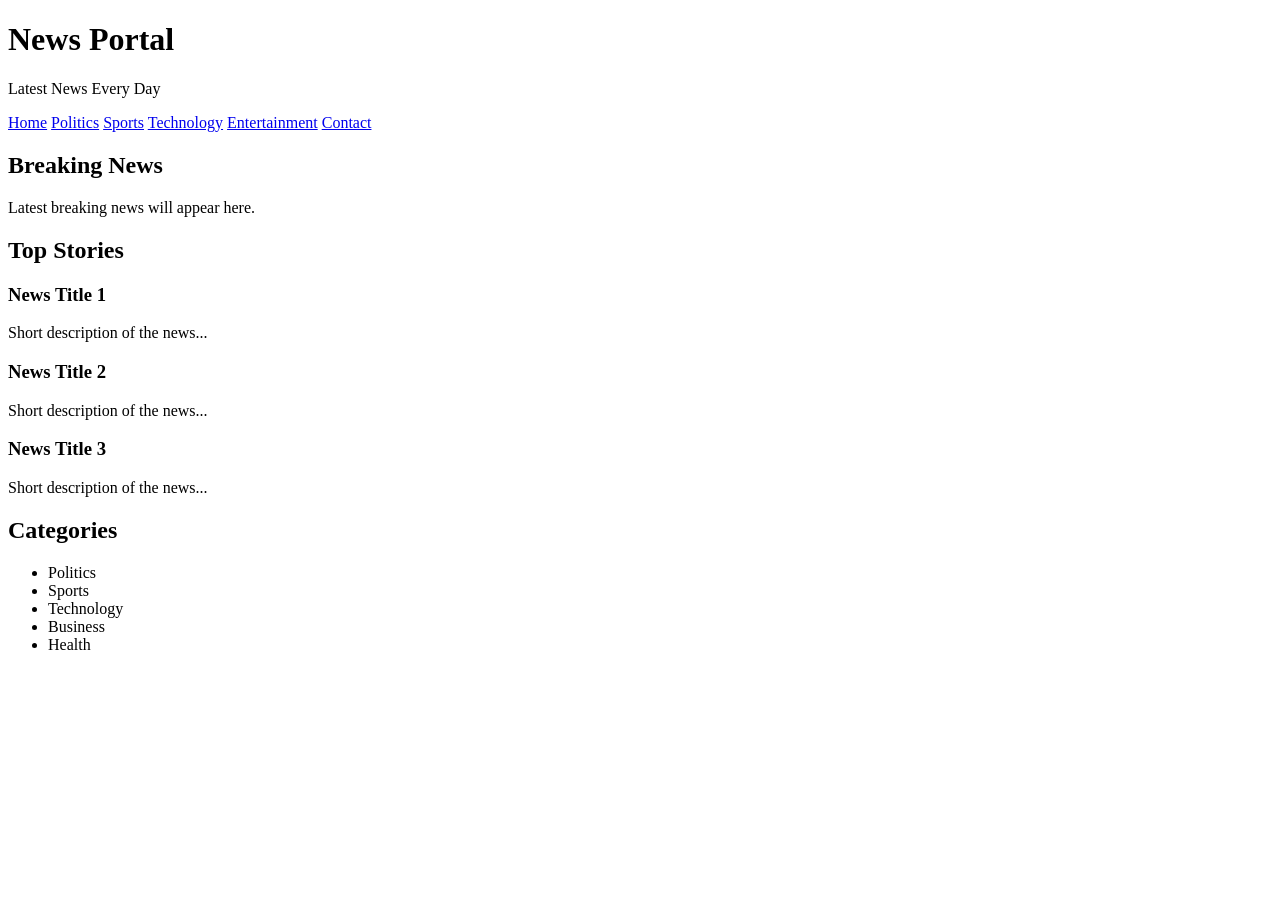
==== index.html @ fc3e78a5 "5th commit" ====
<!DOCTYPE html>
<html lang="en">
<head>
    <meta charset="UTF-8">
    <meta name="viewport" content="width=device-width, initial-scale=1.0">
    <title>News Portal</title>
    <link rel="stylesheet" href="style.css">
</head>
<body>

    <!-- Header -->
    <header>
        <h1>News Portal</h1>
        <p>Latest News Every Day</p>
    </header>

    <!-- Navbar -->
    <nav>
        <a href="#">Home</a>
        <a href="#">Politics</a>
        <a href="#">Sports</a>
        <a href="#">Technology</a>
        <a href="#">Entertainment</a>
        <a href="#">Contact</a>
    </nav>

    <!-- Breaking News -->
    <section id="breaking-news">
        <h2>Breaking News</h2>
        <p>Latest breaking news will appear here.</p>
    </section>

    <!-- Top Stories -->
    <section id="top-stories">
        <h2>Top Stories</h2>

        <article>
            <h3>News Title 1</h3>
            <p>Short description of the news...</p>
        </article>

        <article>
            <h3>News Title 2</h3>
            <p>Short description of the news...</p>
        </article>

        <article>
            <h3>News Title 3</h3>
            <p>Short description of the news...</p>
        </article>
    </section>

    <!-- Categories -->
    <section id="categories">
        <h2>Categories</h2>
        <ul>
            <li>Politics</li>
            <li>Sports</li>
            <li>Technology</li>
            <li>Business</li>
            <li>Health</li>
        </ul>
    </section>

    <script src="script.js"></script>
</body>
</html><!DOCTYPE html>
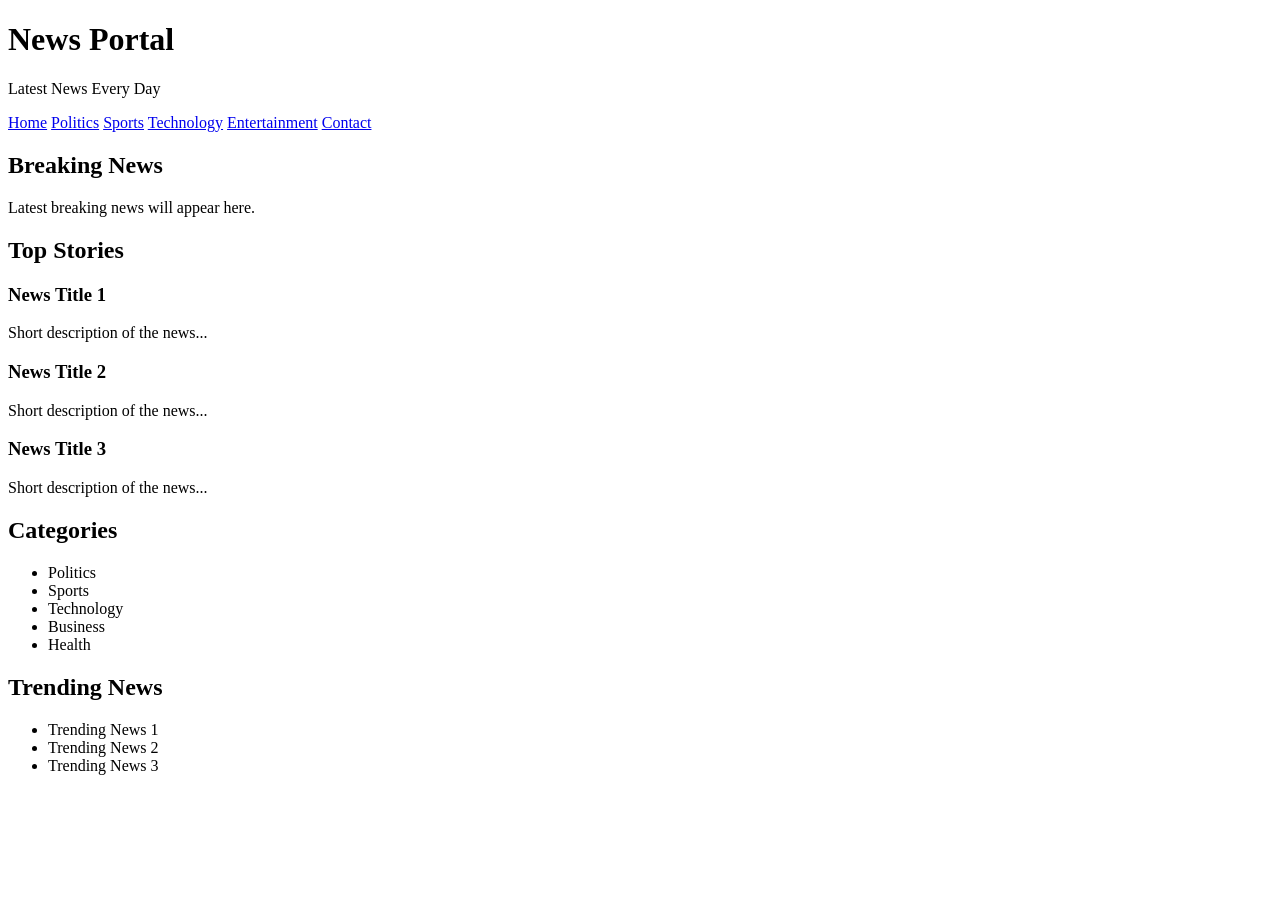
==== commit 3a7088ee: "6th commit" ====
--- a/index.html
+++ b/index.html
@@ -62,6 +62,16 @@
         </ul>
     </section>
 
+    <!-- Sidebar -->
+    <aside>
+        <h2>Trending News</h2>
+        <ul>
+            <li>Trending News 1</li>
+            <li>Trending News 2</li>
+            <li>Trending News 3</li>
+        </ul>
+    </aside>
+
     <script src="script.js"></script>
 </body>
 </html><!DOCTYPE html>
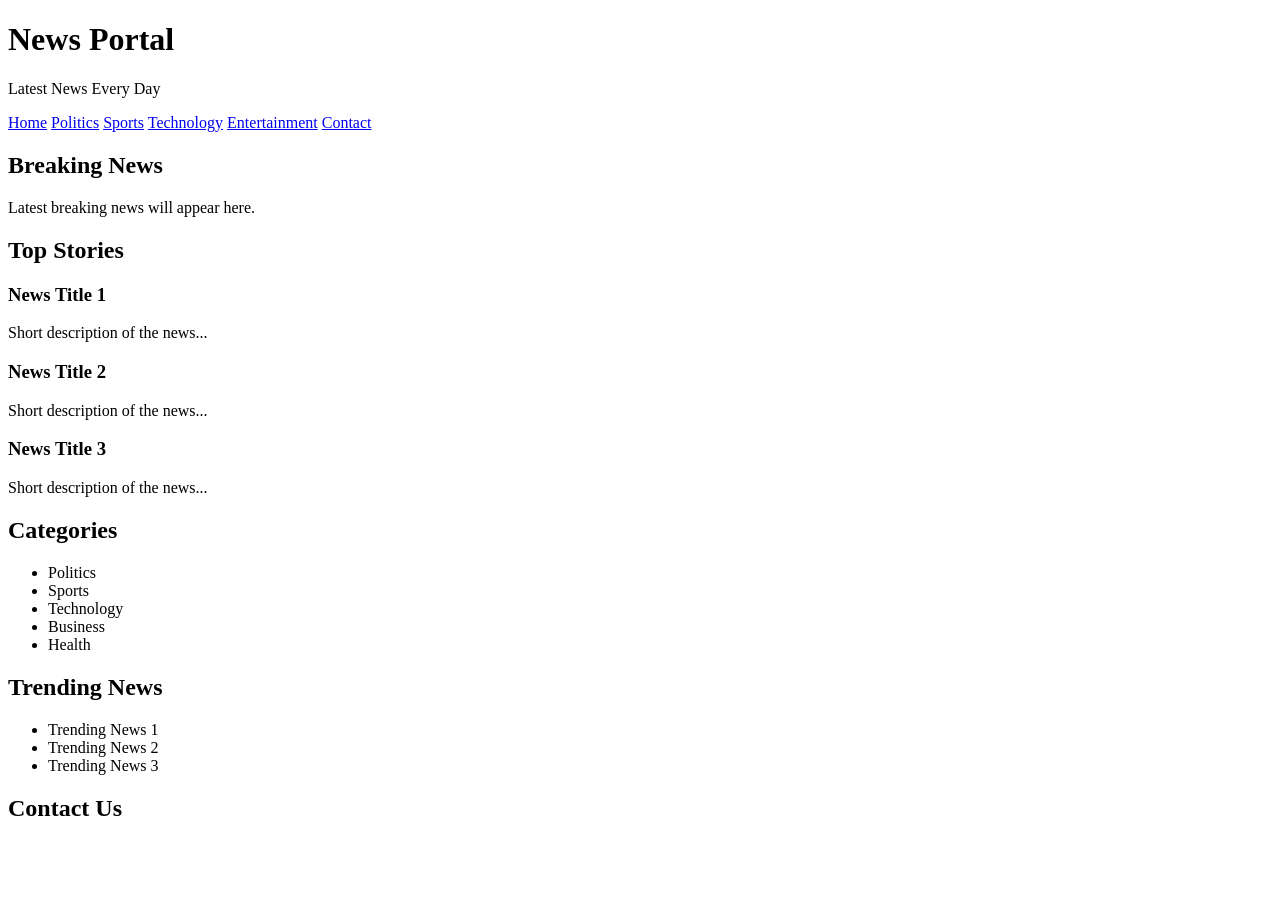
==== commit fe92f49e: "8th commit" ====
--- a/index.html
+++ b/index.html
@@ -72,6 +72,11 @@
         </ul>
     </aside>
 
+     <!-- Contact -->
+    <section id="contact">
+        <h2>Contact Us</h2>
+    </section>
+
     <script src="script.js"></script>
 </body>
 </html><!DOCTYPE html>
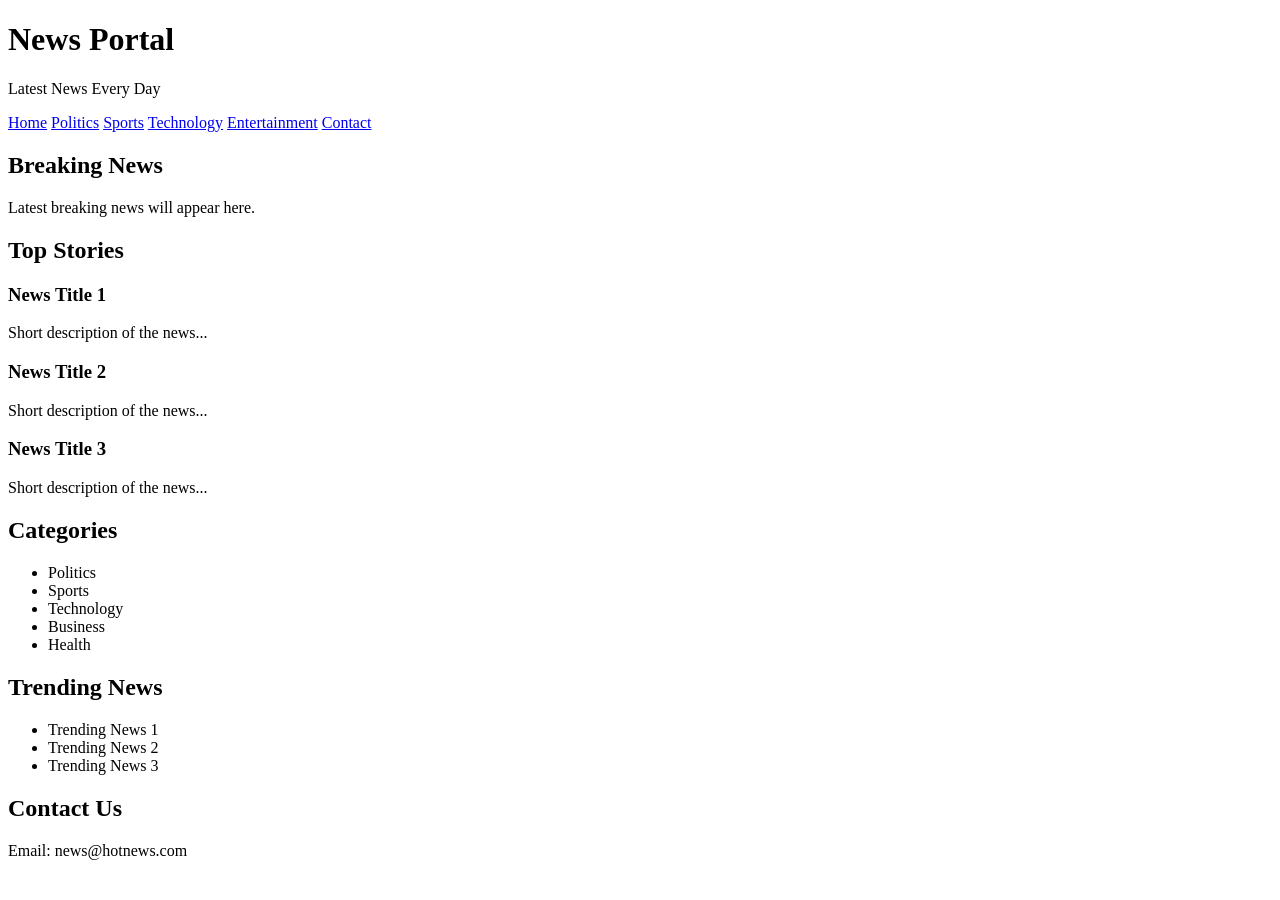
==== commit eaa34f45: "9th commit" ====
--- a/index.html
+++ b/index.html
@@ -75,6 +75,7 @@
      <!-- Contact -->
     <section id="contact">
         <h2>Contact Us</h2>
+        <p>Email: news@hotnews.com</p>
     </section>
 
     <script src="script.js"></script>
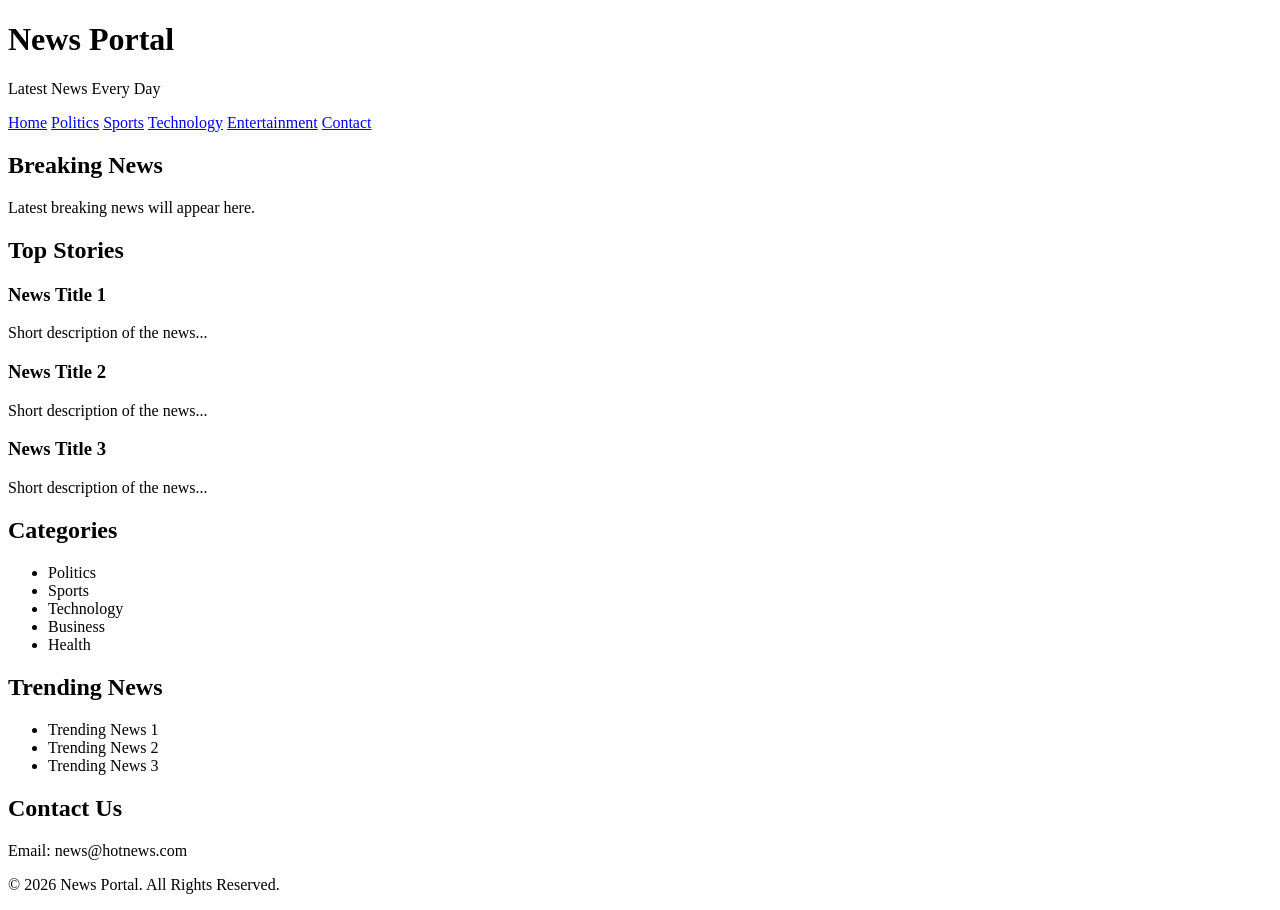
==== commit 6dda7436: "11th commit" ====
--- a/index.html
+++ b/index.html
@@ -78,6 +78,11 @@
         <p>Email: news@hotnews.com</p>
     </section>
 
+    <!-- Footer -->
+    <footer>
+        <p>&copy; 2026 News Portal. All Rights Reserved.</p>
+    </footer>
+
     <script src="script.js"></script>
 </body>
 </html><!DOCTYPE html>
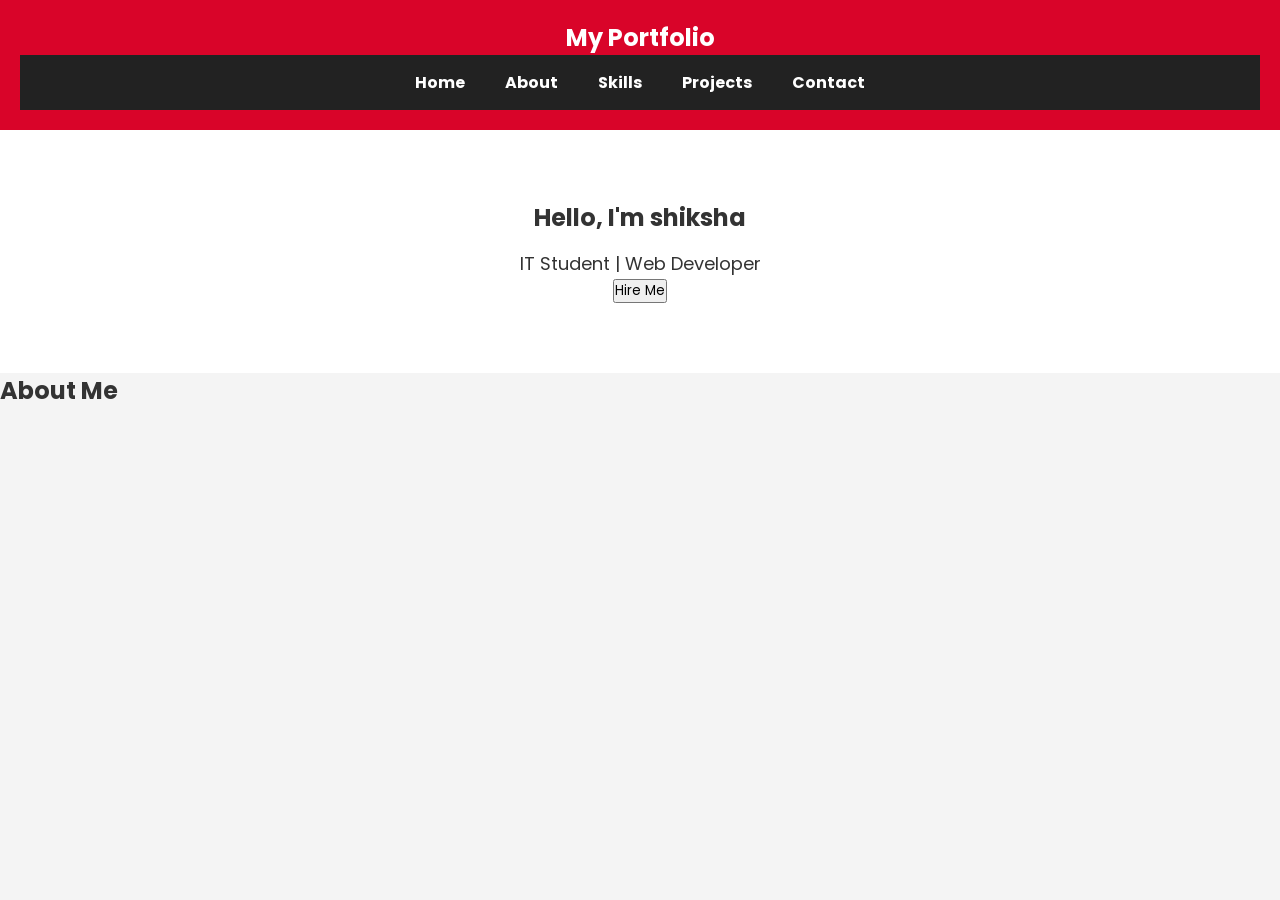
==== commit 76fa263f: "website learn" ====
--- a/index.html
+++ b/index.html
@@ -3,86 +3,30 @@
 <head>
     <meta charset="UTF-8">
     <meta name="viewport" content="width=device-width, initial-scale=1.0">
-    <title>News Portal</title>
+    <title>My Portfolio</title>
+
     <link rel="stylesheet" href="style.css">
 </head>
 <body>
 
-    <!-- Header -->
-    <header>
-        <h1>News Portal</h1>
-        <p>Latest News Every Day</p>
-    </header>
+<header>
+    <h2>My Portfolio</h2>
 
-    <!-- Navbar -->
     <nav>
-        <a href="#">Home</a>
-        <a href="#">Politics</a>
-        <a href="#">Sports</a>
-        <a href="#">Technology</a>
-        <a href="#">Entertainment</a>
-        <a href="#">Contact</a>
+        <a href="#home">Home</a>
+        <a href="#about">About</a>
+        <a href="#skills">Skills</a>
+        <a href="#projects">Projects</a>
+        <a href="#contact">Contact</a>
     </nav>
+</header>
 
-    <!-- Breaking News -->
-    <section id="breaking-news">
-        <h2>Breaking News</h2>
-        <p>Latest breaking news will appear here.</p>
-    </section>
+<section id="home" class="hero">
+    <h1>Hello, I'm shiksha</h1>
+    <p>IT Student | Web Developer</p>
 
-    <!-- Top Stories -->
-    <section id="top-stories">
-        <h2>Top Stories</h2>
+    <button onclick="showMessage()">Hire Me</button>
+</section>
 
-        <article>
-            <h3>News Title 1</h3>
-            <p>Short description of the news...</p>
-        </article>
-
-        <article>
-            <h3>News Title 2</h3>
-            <p>Short description of the news...</p>
-        </article>
-
-        <article>
-            <h3>News Title 3</h3>
-            <p>Short description of the news...</p>
-        </article>
-    </section>
-
-    <!-- Categories -->
-    <section id="categories">
-        <h2>Categories</h2>
-        <ul>
-            <li>Politics</li>
-            <li>Sports</li>
-            <li>Technology</li>
-            <li>Business</li>
-            <li>Health</li>
-        </ul>
-    </section>
-
-    <!-- Sidebar -->
-    <aside>
-        <h2>Trending News</h2>
-        <ul>
-            <li>Trending News 1</li>
-            <li>Trending News 2</li>
-            <li>Trending News 3</li>
-        </ul>
-    </aside>
-
-     <!-- Contact -->
-    <section id="contact">
-        <h2>Contact Us</h2>
-        <p>Email: news@hotnews.com</p>
-    </section>
-
-    <!-- Footer -->
-    <footer>
-        <p>&copy; 2026 News Portal. All Rights Reserved.</p>
-    </footer>
-
-    <script src="script.js"></script>
-</body>
-</html><!DOCTYPE html>
+<section id="about">
+    <h2>About Me</h2>
--- a/style.css
+++ b/style.css
@@ -0,0 +1,128 @@
+/* Google Font */
+@import url('https://fonts.googleapis.com/css2?family=Poppins:wght@300;400;600;700&display=swap');
+
+*{
+    margin:0;
+    padding:0;
+    box-sizing:border-box;
+    font-family:'Poppins', sans-serif;
+}
+
+body{
+    background:#f4f4f4;
+    color:#333;
+}
+
+/* Header */
+header{
+    background:#d90429;
+    color:white;
+    text-align:center;
+    padding:20px;
+}
+
+header h1{
+    font-size:40px;
+}
+
+header p{
+    margin-top:8px;
+}
+
+/* Navigation */
+nav{
+    background:#222;
+    padding:15px;
+    text-align:center;
+}
+
+nav a{
+    color:white;
+    text-decoration:none;
+    margin:0 18px;
+    font-weight:bold;
+    transition:.3s;
+}
+
+nav a:hover{
+    color:#ffd60a;
+}
+
+/* Hero Section */
+.hero{
+    background:white;
+    text-align:center;
+    padding:70px 20px;
+}
+
+.hero h2{
+    font-size:35px;
+    color:#d90429;
+}
+
+.hero p{
+    margin-top:15px;
+    font-size:18px;
+}
+
+/* News Section */
+.news{
+    width:90%;
+    max-width:1100px;
+    margin:40px auto;
+}
+
+.news h2{
+    text-align:center;
+    margin-bottom:30px;
+    color:#d90429;
+}
+
+/* News Cards */
+.card{
+    background:white;
+    padding:20px;
+    margin-bottom:20px;
+    border-radius:10px;
+    box-shadow:0 5px 15px rgba(0,0,0,0.15);
+    transition:0.3s;
+}
+
+.card:hover{
+    transform:translateY(-5px);
+}
+
+.card h3{
+    color:#d90429;
+    margin-bottom:10px;
+}
+
+.card p{
+    line-height:1.6;
+}
+
+/* Footer */
+footer{
+    background:#222;
+    color:white;
+    text-align:center;
+    padding:20px;
+    margin-top:40px;
+}
+
+/* Responsive */
+@media(max-width:768px){
+
+    header h1{
+        font-size:28px;
+    }
+
+    nav a{
+        display:block;
+        margin:10px 0;
+    }
+
+    .hero h2{
+        font-size:28px;
+    }
+}
